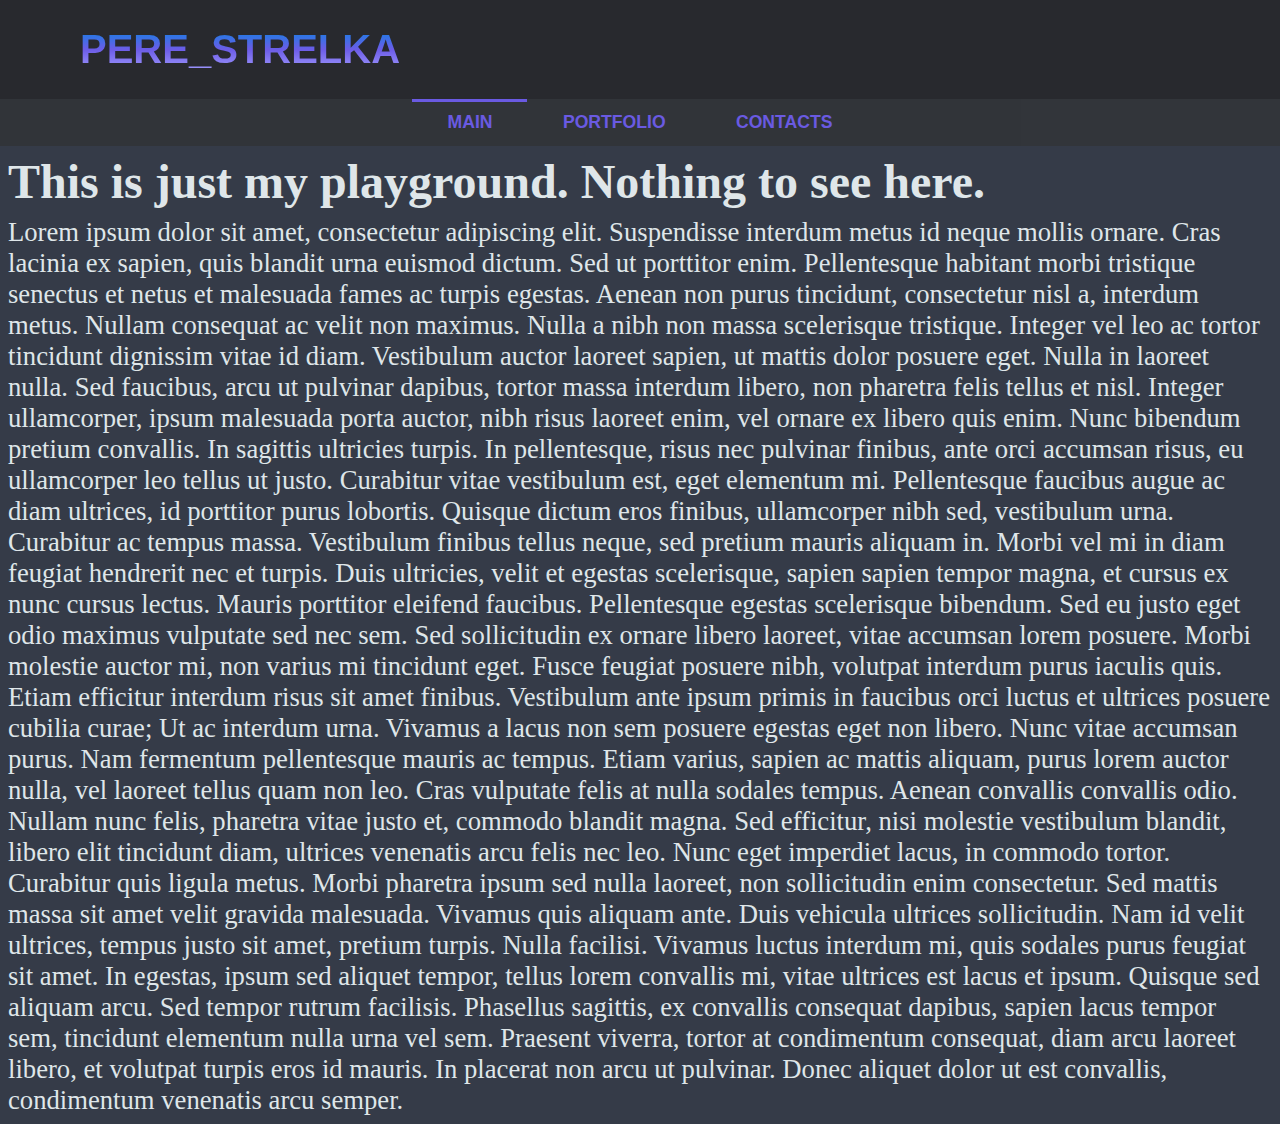
==== index.html @ 05ba36d9 "Update-test" ====
<!DOCTYPE html>
<html class="main">
<link rel="stylesheet" media="Screen" href="index-style.css" />
<link rel="stylesheet" media="handheld" href="index-mobile-style.css" />
<script type="text/javascript" src="scripts.js"></script>
<style>
  .nav-btn-main::before {
    transform: scaleX(1);
  }
</style>

<body class="general">
  <div class="header">
    <h1 class="header-nickname">PERE_STRELKA</h1>
  </div>

  <div class="navigation">
    <div class="nav-center">
      <button class="nav-btn nav-btn-main" onclick="window.location.href='index.html'"
        onmouseover="makeNavProperties( root, 'nav-btn-main' )" id="nav-btn-main">MAIN</button>
      <button class="nav-btn nav-btn-portfolio" onclick="window.location.href='portfolio.html'"
        onmouseover="makeNavProperties( root, 'nav-btn-portfolio' )" id="nav-btn-portfolio">PORTFOLIO</button>
      <button class="nav-btn nav-btn-contacts" onclick="window.location.href='contacts.html'"
        onmouseover="makeNavProperties( root, 'nav-btn-contacts' )" id="nav-btn-contacts">CONTACTS</button>
    </div>
  </div>


  <div class="body-div">
    <h1 class="title">This is just my playground. Nothing to see here.</h1>

    <p class="text">Lorem ipsum dolor sit amet, consectetur adipiscing elit. Suspendisse interdum metus id neque mollis
      ornare. Cras lacinia ex sapien, quis blandit urna euismod dictum. Sed ut porttitor enim. Pellentesque habitant
      morbi
      tristique senectus et netus et malesuada fames ac turpis egestas. Aenean non purus tincidunt, consectetur nisl a,
      interdum metus. Nullam consequat ac velit non maximus. Nulla a nibh non massa scelerisque tristique.

      Integer vel leo ac tortor tincidunt dignissim vitae id diam. Vestibulum auctor laoreet sapien, ut mattis dolor
      posuere eget. Nulla in laoreet nulla. Sed faucibus, arcu ut pulvinar dapibus, tortor massa interdum libero, non
      pharetra felis tellus et nisl. Integer ullamcorper, ipsum malesuada porta auctor, nibh risus laoreet enim, vel
      ornare ex libero quis enim. Nunc bibendum pretium convallis. In sagittis ultricies turpis. In pellentesque, risus
      nec pulvinar finibus, ante orci accumsan risus, eu ullamcorper leo tellus ut justo. Curabitur vitae vestibulum
      est,
      eget elementum mi. Pellentesque faucibus augue ac diam ultrices, id porttitor purus lobortis. Quisque dictum eros
      finibus, ullamcorper nibh sed, vestibulum urna. Curabitur ac tempus massa. Vestibulum finibus tellus neque, sed
      pretium mauris aliquam in. Morbi vel mi in diam feugiat hendrerit nec et turpis. Duis ultricies, velit et egestas
      scelerisque, sapien sapien tempor magna, et cursus ex nunc cursus lectus. Mauris porttitor eleifend faucibus.

      Pellentesque egestas scelerisque bibendum. Sed eu justo eget odio maximus vulputate sed nec sem. Sed sollicitudin
      ex
      ornare libero laoreet, vitae accumsan lorem posuere. Morbi molestie auctor mi, non varius mi tincidunt eget. Fusce
      feugiat posuere nibh, volutpat interdum purus iaculis quis. Etiam efficitur interdum risus sit amet finibus.
      Vestibulum ante ipsum primis in faucibus orci luctus et ultrices posuere cubilia curae;

      Ut ac interdum urna. Vivamus a lacus non sem posuere egestas eget non libero. Nunc vitae accumsan purus. Nam
      fermentum pellentesque mauris ac tempus. Etiam varius, sapien ac mattis aliquam, purus lorem auctor nulla, vel
      laoreet tellus quam non leo. Cras vulputate felis at nulla sodales tempus. Aenean convallis convallis odio. Nullam
      nunc felis, pharetra vitae justo et, commodo blandit magna. Sed efficitur, nisi molestie vestibulum blandit,
      libero
      elit tincidunt diam, ultrices venenatis arcu felis nec leo. Nunc eget imperdiet lacus, in commodo tortor.
      Curabitur
      quis ligula metus. Morbi pharetra ipsum sed nulla laoreet, non sollicitudin enim consectetur. Sed mattis massa sit
      amet velit gravida malesuada. Vivamus quis aliquam ante. Duis vehicula ultrices sollicitudin.

      Nam id velit ultrices, tempus justo sit amet, pretium turpis. Nulla facilisi. Vivamus luctus interdum mi, quis
      sodales purus feugiat sit amet. In egestas, ipsum sed aliquet tempor, tellus lorem convallis mi, vitae ultrices
      est
      lacus et ipsum. Quisque sed aliquam arcu. Sed tempor rutrum facilisis. Phasellus sagittis, ex convallis consequat
      dapibus, sapien lacus tempor sem, tincidunt elementum nulla urna vel sem. Praesent viverra, tortor at condimentum
      consequat, diam arcu laoreet libero, et volutpat turpis eros id mauris. In placerat non arcu ut pulvinar. Donec
      aliquet dolor ut est convallis, condimentum venenatis arcu semper.
    </p>
  </div>
</body>

<script type="text/javascript">
  makeNavProperties(root, 'nav-btn-main');
</script>

</html>
---- index-style.css ----
.general {
  --background-color-body: #353b48;
  --background-color-header: #28292e;
  --scrollbar-thumb-color: #636e72;
  --accent-color: #6c5ce7;
  --gradient-nickname-color1: #0984e3;
  --gradient-nickname-color3: #a29bfe;
  --nav-btn-hover-color: rgba(15, 13, 17, 0.7);
  --nav-background-color: #32353a;
  --light-text-color: #dfe6e9;

  --border-size: 3px;

  --nav-btn-anim: 250ms cubic-bezier(0.65, 0.05, 0.36, 1);


  background-color: var(--background-color-body);
  margin: 0 !important;
}

*, *::before, *::after {
  box-sizing: border-box;
}


::-webkit-scrollbar {
  width: 0.66em;
}

::-webkit-scrollbar-track {
  margin-block: 0.25em;
}

::-webkit-scrollbar-thumb {
  background: var(--scrollbar-thumb-color);
  border-radius: 75vw;
}

::-webkit-scrollbar-thumb:hover {
  background: #7f8c91;
}

@supports (scrollbar-color: var(--scrollbar-thumb-color) var(--background-color-body)) {
  * {
    scrollbar-color: var(--scrollbar-thumb-color) var(--background-color-body);
    scrollbar-width: auto;
  }
}




.header {
  display: block;
  height: auto;
  margin: 0;
  width: 100%;
  background-color: var(--background-color-header);
  align-content: center;
}

.header-nickname {
  text-align: center;
  font-family: 'Segoe UI', Tahoma, Geneva, Verdana, sans-serif;
  font-size: 2.5rem;
  background: -webkit-linear-gradient(var(--gradient-nickname-color1), var(--accent-color), var(--gradient-nickname-color3));
  -webkit-background-clip: text;
  background-clip: text;
  display: inline-block;
  -webkit-text-fill-color: transparent;
  margin-left: 2em;
}

.nav-btn {
  border: none;
  color: var(--accent-color);
  height: fit-content;
  width: fit-content;
  text-align: center;
  text-decoration: none;
  display: inline-block;
  font-size: 1.1rem;
  font-family: 'Segoe UI', Tahoma, Geneva, Verdana, sans-serif;
  font-weight: bold;
  height: 100%;
  background-color: inherit;
  overflow: hidden;
  vertical-align: middle;
  padding-top: 0.75em;
  padding-bottom: 0.75em;
  display: inline-block;

  margin-left: auto;
  margin-right: auto;
  padding-left: 2em;
  padding-right: 2em;
}

.nav-btn-main::before {
  content: "";
  position: absolute;
  width: var(--nav-btn-main-width);
  right: auto;
  left: var(--nav-btn-main-offset);
  top: 0;
  height: var(--border-size);
  background-color: var(--accent-color);
  transition: transform var(--nav-btn-anim);

  transform: scaleX(0);
}

.nav-btn-main:hover::before,
.nav-btn-main:focus::before {
  transform: scaleX(1);
} 

.nav-btn-portfolio::before {
  content: "";
  position: absolute;
  width: var(--nav-btn-portfolio-width);
  right: auto;
  left: var(--nav-btn-portfolio-offset);
  top: 0;
  height: var(--border-size);
  background-color: var(--accent-color);
  transition: transform var(--nav-btn-anim);

  transform: scaleX(0);
}

.nav-btn-portfolio:hover::before,
.nav-btn-portfolio:focus::before {
  transform: scaleX(1);
}

.nav-btn-contacts::before {
  content: "";
  position: absolute;
  width: var(--nav-btn-contacts-width);
  right: auto;
  left: var(--nav-btn-contacts-offset);
  top: 0;
  height: var(--border-size);
  background-color: var(--accent-color);
  transition: transform var(--nav-btn-anim);

  transform: scaleX(0);
}

.nav-btn-contacts:hover::before,
.nav-btn-contacts:focus::before {
  transform: scaleX(1);
}

.nav-center {
  display: table;
  margin-right: auto;
  margin-left: auto;
  overflow: hidden;
}

.navigation {
  background-color: var(--nav-background-color);
  width: 100%;
  vertical-align: middle;
  position: -webkit-sticky;
  position: sticky;
  top: 0em;
  opacity: 0.975;
}



.text {
  margin: 8px;
  font-size: 20pt;
  color: var(--light-text-color);
}

.title {
  margin: 8px;
  font-size: 36pt;
  color: var(--light-text-color);
}

/* .img-container {
  background-color: #000000;
  width: 100%;
}

.header-img {
  margin-left: auto;
  margin-right: auto;
  max-width: 100%;
  height: 100%;
  display: block;
}

@media screen and (max-width: 767px) {   
  .header-img {
    background: url("nick_cut1500x350.jpg");
  } 
}

@media screen and (min-width: 768px) {      
  .header-img {      
    background: url("nick_cut2000x350.jpg");
  }
  .img-container {
    height: 114px;
  }
} 
@media (min-width: 992px) {      
  .header-img {        
    background: url("nick_cut2560x350.jpg");
  } 
} */

/* @media (min-width: 1200px) {    
  .header-img {         
       background: url(http://subtlepatterns.com/patterns/paisley.png);
   } 
} */
---- index-mobile-style.css ----
.general {
    --background-color-body: #353b48;
    --background-color-header: #28292e;
    --scrollbar-thumb-color: #636e72;
    --accent-color: #6c5ce7;
    --gradient-nickname-color1: #0984e3;
    --gradient-nickname-color3: #a29bfe;
    --nav-btn-hover-color: rgba(15, 13, 17, 0.7);
    --nav-background-color: #32353a;
    --light-text-color: #dfe6e9;
  
    --border-size: 3px;
  
    --nav-btn-anim: 250ms cubic-bezier(0.65, 0.05, 0.36, 1);
  
  
    background-color: var(--background-color-body);
    margin: 0 !important;
  }
  
  *, *::before, *::after {
    box-sizing: border-box;
  }
  
  
  ::-webkit-scrollbar {
    width: 0.66em;
  }
  
  ::-webkit-scrollbar-track {
    margin-block: 0.25em;
  }
  
  ::-webkit-scrollbar-thumb {
    background: var(--scrollbar-thumb-color);
    border-radius: 75vw;
  }
  
  ::-webkit-scrollbar-thumb:hover {
    background: #7f8c91;
  }
  
  @supports (scrollbar-color: var(--scrollbar-thumb-color) var(--background-color-body)) {
    * {
      scrollbar-color: var(--scrollbar-thumb-color) var(--background-color-body);
      scrollbar-width: auto;
    }
  }
  
  
  
  
  .header {
    display: block;
    height: auto;
    margin: 0;
    width: 100%;
    background-color: var(--background-color-header);
    align-content: center;
  }
  
  .header-nickname {
    text-align: center;
    font-family: 'Segoe UI', Tahoma, Geneva, Verdana, sans-serif;
    font-size: 4rem;
    width: 100%;
    background: -webkit-linear-gradient(var(--gradient-nickname-color1), var(--accent-color), var(--gradient-nickname-color3));
    -webkit-background-clip: text;
    background-clip: text;
    display: inline-block;
    -webkit-text-fill-color: transparent;
    margin-left: auto;
    margin-right: auto;
  }
  
  .nav-btn {
    border: none;
    color: var(--accent-color);
    height: fit-content;
    width: fit-content;
    text-align: center;
    text-decoration: none;
    display: inline-block;
    font-size: 1.6rem;
    font-family: 'Segoe UI', Tahoma, Geneva, Verdana, sans-serif;
    font-weight: bold;
    height: 100%;
    background-color: inherit;
    overflow: hidden;
    vertical-align: middle;
    padding-top: 0.75em;
    padding-bottom: 0.75em;
    display: inline-block;
  }
  
  .nav-btn-main::before {
    content: "";
    position: absolute;
    width: var(--nav-btn-main-width);
    right: auto;
    left: var(--nav-btn-main-offset);
    top: 0;
    height: var(--border-size);
    background-color: var(--accent-color);
    transition: transform var(--nav-btn-anim);
  
    transform: scaleX(0);
  }
  
  .nav-btn-main:hover::before,
  .nav-btn-main:focus::before {
    transform: scaleX(1);
  } 
  
  .nav-btn-portfolio::before {
    content: "";
    position: absolute;
    width: var(--nav-btn-portfolio-width);
    right: auto;
    left: var(--nav-btn-portfolio-offset);
    top: 0;
    height: var(--border-size);
    background-color: var(--accent-color);
    transition: transform var(--nav-btn-anim);
  
    transform: scaleX(0);
  }
  
  .nav-btn-portfolio:hover::before,
  .nav-btn-portfolio:focus::before {
    transform: scaleX(1);
  }
  
  .nav-btn-contacts::before {
    content: "";
    position: absolute;
    width: var(--nav-btn-contacts-width);
    right: auto;
    left: var(--nav-btn-contacts-offset);
    top: 0;
    height: var(--border-size);
    background-color: var(--accent-color);
    transition: transform var(--nav-btn-anim);
  
    transform: scaleX(0);
  }
  
  .nav-btn-contacts:hover::before,
  .nav-btn-contacts:focus::before {
    transform: scaleX(1);
  }
  
  .nav-center {
    display: table;
    margin-right: auto;
    margin-left: auto;
    overflow: hidden;
  }
  
  .navigation {
    background-color: var(--nav-background-color);
    width: 100%;
    vertical-align: middle;
    position: -webkit-sticky;
    position: sticky;
    top: 0em;
    opacity: 0.975;
  }
  
  @media screen and (max-width: 475px) {
    .nav-btn {
      padding-left: 0.5em;
      padding-right: 0.5em;
      font-size: 1.2rem;
    }
    .header-nickname {
        font-size: 3rem;
    }
  }
  
  @media screen and (min-width: 475px) {    
    .nav-btn {
      padding-left: 0.8em;
      padding-right: 0.8em;
    }
  }
  
  
  
  .text {
    margin: 8px;
    font-size: 20pt;
    color: var(--light-text-color);
  }
  
  .title {
    margin: 8px;
    font-size: 36pt;
    color: var(--light-text-color);
  }
  
  /* .img-container {
    background-color: #000000;
    width: 100%;
  }
  
  .header-img {
    margin-left: auto;
    margin-right: auto;
    max-width: 100%;
    height: 100%;
    display: block;
  }
  
  @media screen and (max-width: 767px) {   
    .header-img {
      background: url("nick_cut1500x350.jpg");
    } 
  }
  
  @media screen and (min-width: 768px) {      
    .header-img {      
      background: url("nick_cut2000x350.jpg");
    }
    .img-container {
      height: 114px;
    }
  } 
  @media (min-width: 992px) {      
    .header-img {        
      background: url("nick_cut2560x350.jpg");
    } 
  } */
  
  /* @media (min-width: 1200px) {    
    .header-img {         
         background: url(http://subtlepatterns.com/patterns/paisley.png);
     } 
  } */
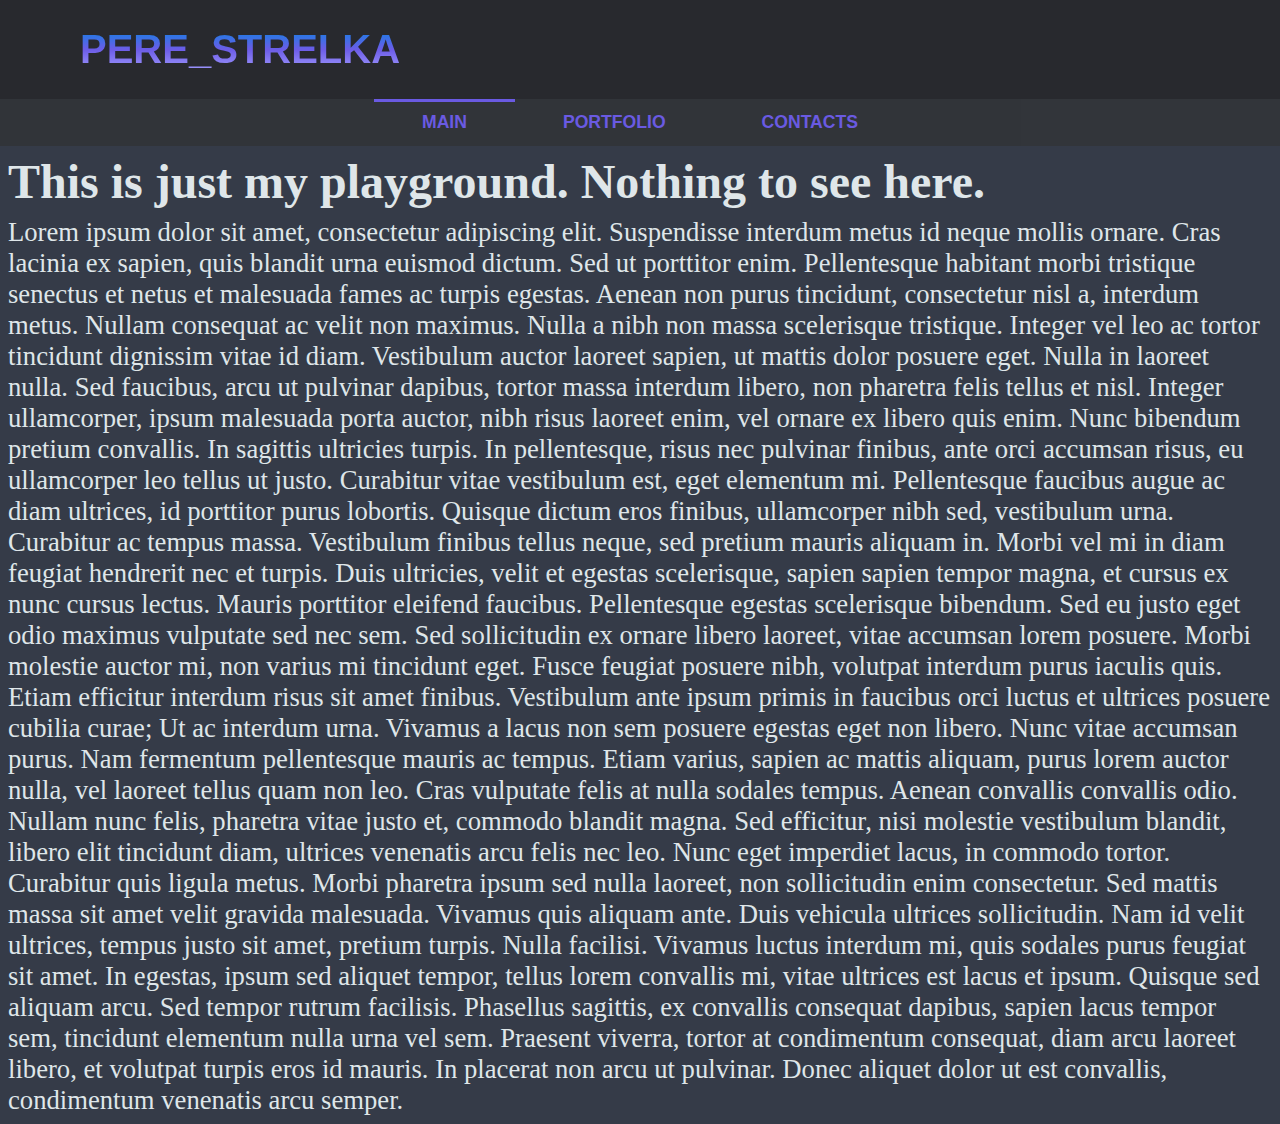
==== commit f0fcd90c: "Update" ====
--- a/index.html
+++ b/index.html
@@ -1,7 +1,6 @@
 <!DOCTYPE html>
 <html class="main">
-<link rel="stylesheet" media="Screen" href="index-style.css" />
-<link rel="stylesheet" media="handheld" href="index-mobile-style.css" />
+<link rel="stylesheet" href="index-style.css?v=3">
 <script type="text/javascript" src="scripts.js"></script>
 <style>
   .nav-btn-main::before {
--- a/index-style.css
+++ b/index-style.css
@@ -60,15 +60,12 @@
 }
 
 .header-nickname {
-  text-align: center;
   font-family: 'Segoe UI', Tahoma, Geneva, Verdana, sans-serif;
-  font-size: 2.5rem;
   background: -webkit-linear-gradient(var(--gradient-nickname-color1), var(--accent-color), var(--gradient-nickname-color3));
   -webkit-background-clip: text;
   background-clip: text;
   display: inline-block;
   -webkit-text-fill-color: transparent;
-  margin-left: 2em;
 }
 
 .nav-btn {
@@ -79,7 +76,6 @@
   text-align: center;
   text-decoration: none;
   display: inline-block;
-  font-size: 1.1rem;
   font-family: 'Segoe UI', Tahoma, Geneva, Verdana, sans-serif;
   font-weight: bold;
   height: 100%;
@@ -89,11 +85,8 @@
   padding-top: 0.75em;
   padding-bottom: 0.75em;
   display: inline-block;
-
   margin-left: auto;
   margin-right: auto;
-  padding-left: 2em;
-  padding-right: 2em;
 }
 
 .nav-btn-main::before {
@@ -184,38 +177,50 @@
   color: var(--light-text-color);
 }
 
-/* .img-container {
-  background-color: #000000;
-  width: 100%;
-}
-
-.header-img {
-  margin-left: auto;
-  margin-right: auto;
-  max-width: 100%;
-  height: 100%;
-  display: block;
-}
-
-@media screen and (max-width: 767px) {   
-  .header-img {
-    background: url("nick_cut1500x350.jpg");
-  } 
-}
-
-@media screen and (min-width: 768px) {      
-  .header-img {      
-    background: url("nick_cut2000x350.jpg");
-  }
-  .img-container {
-    height: 114px;
-  }
-} 
-@media (min-width: 992px) {      
-  .header-img {        
-    background: url("nick_cut2560x350.jpg");
-  } 
-} */
+@media screen and (max-width: 600px) {      
+  .header-nickname {
+    font-size: 5rem;
+    margin-left: auto;
+    margin-right: auto;
+    width: 100%;
+    text-align: center;
+  }
+  .nav-btn {
+    font-size: 2.5rem;
+
+    padding-left: 1rem;
+    padding-right: 1rem;
+  }
+} 
+
+@media screen and (min-width: 600px) and (max-width: 900px){      
+  .header-nickname {
+    font-size: 7rem;
+    margin-left: auto;
+    margin-right: auto;
+    width: 100%;
+    text-align: center;
+  }
+  .nav-btn {
+    font-size: 3rem;
+
+    padding-left: 2rem;
+    padding-right: 2rem;
+  }
+} 
+
+@media (min-width: 900px) {      
+  .header-nickname {
+    font-size: 2.5rem;
+    margin-left: 2em;
+  }
+  .nav-btn {
+    font-size: 1.1rem;
+
+    padding-left: 3rem;
+    padding-right: 3rem;
+  }
+} 
 
 /* @media (min-width: 1200px) {    
   .header-img {         
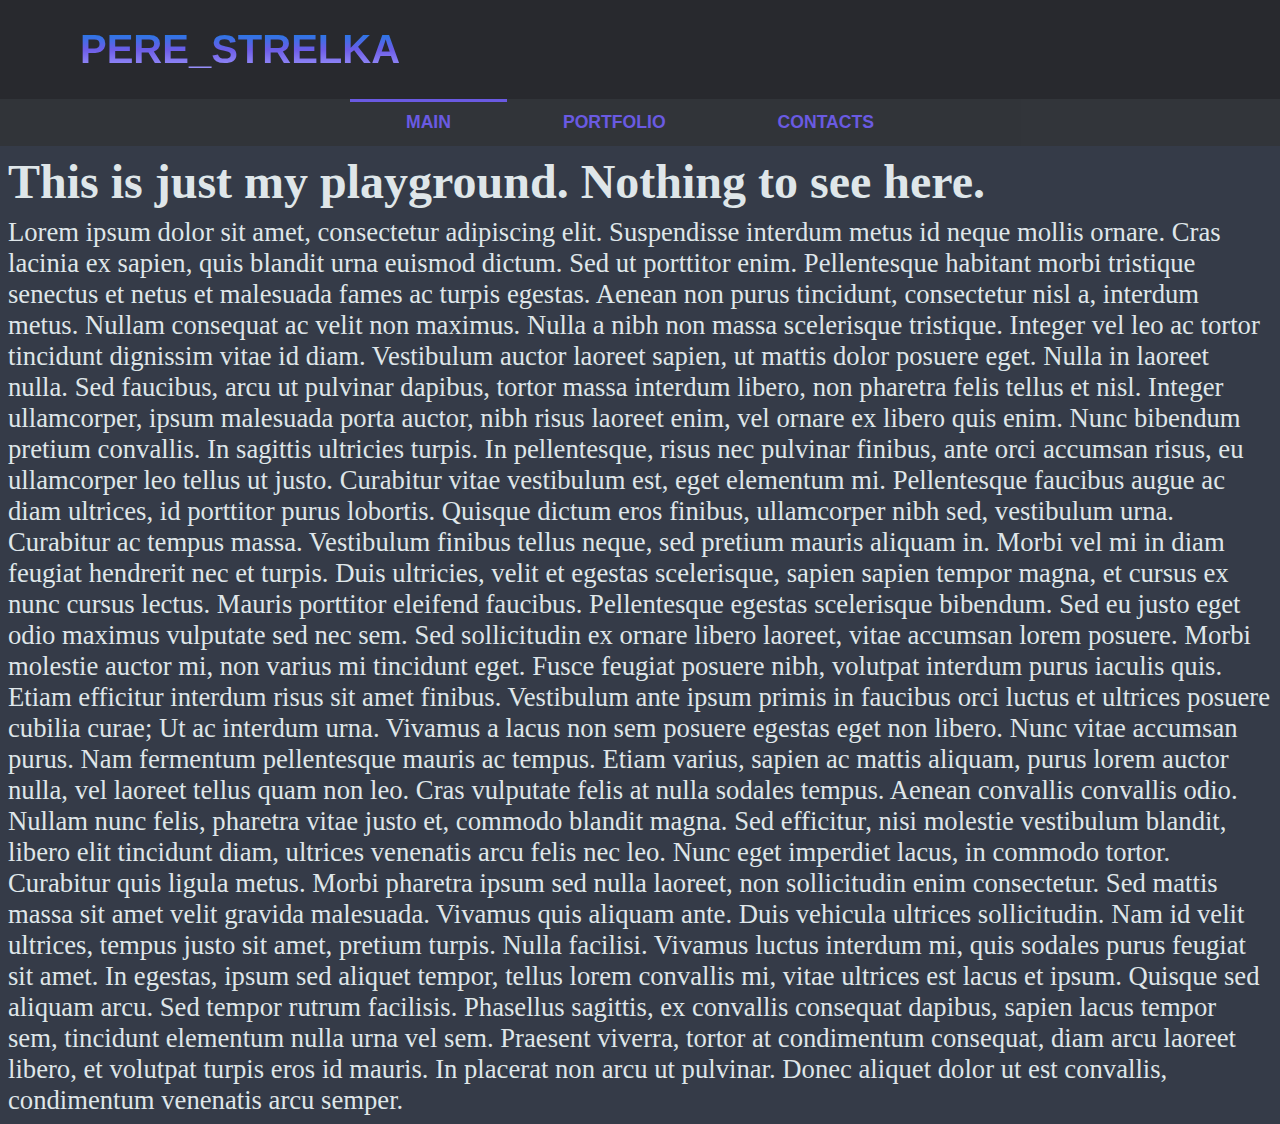
==== commit ed342d60: "Update" ====
--- a/index.html
+++ b/index.html
@@ -1,6 +1,6 @@
 <!DOCTYPE html>
 <html class="main">
-<link rel="stylesheet" href="index-style.css?v=3">
+<link rel="stylesheet" href="index-style.css?v=4">
 <script type="text/javascript" src="scripts.js"></script>
 <style>
   .nav-btn-main::before {
@@ -73,6 +73,7 @@
 </body>
 
 <script type="text/javascript">
+  initProperties();
   makeNavProperties(root, 'nav-btn-main');
 </script>
 
--- a/index-style.css
+++ b/index-style.css
@@ -60,15 +60,20 @@
 }
 
 .header-nickname {
+  font-size: var(--header-nickname-size);
+  width: 100%;
   font-family: 'Segoe UI', Tahoma, Geneva, Verdana, sans-serif;
   background: -webkit-linear-gradient(var(--gradient-nickname-color1), var(--accent-color), var(--gradient-nickname-color3));
   -webkit-background-clip: text;
   background-clip: text;
   display: inline-block;
   -webkit-text-fill-color: transparent;
+  margin-left: var(--header-nickname-margin-left);
+  margin-right: auto;
 }
 
 .nav-btn {
+  font-size: var(--nav-btn-text-size);
   border: none;
   color: var(--accent-color);
   height: fit-content;
@@ -87,6 +92,8 @@
   display: inline-block;
   margin-left: auto;
   margin-right: auto;
+  padding-left: var(--nav-btn-padding);
+  padding-right: var(--nav-btn-padding);
 }
 
 .nav-btn-main::before {
@@ -177,51 +184,6 @@
   color: var(--light-text-color);
 }
 
-@media screen and (max-width: 600px) {      
-  .header-nickname {
-    font-size: 5rem;
-    margin-left: auto;
-    margin-right: auto;
-    width: 100%;
-    text-align: center;
-  }
-  .nav-btn {
-    font-size: 2.5rem;
-
-    padding-left: 1rem;
-    padding-right: 1rem;
-  }
-} 
-
-@media screen and (min-width: 600px) and (max-width: 900px){      
-  .header-nickname {
-    font-size: 7rem;
-    margin-left: auto;
-    margin-right: auto;
-    width: 100%;
-    text-align: center;
-  }
-  .nav-btn {
-    font-size: 3rem;
-
-    padding-left: 2rem;
-    padding-right: 2rem;
-  }
-} 
-
-@media (min-width: 900px) {      
-  .header-nickname {
-    font-size: 2.5rem;
-    margin-left: 2em;
-  }
-  .nav-btn {
-    font-size: 1.1rem;
-
-    padding-left: 3rem;
-    padding-right: 3rem;
-  }
-} 
-
 /* @media (min-width: 1200px) {    
   .header-img {         
        background: url(http://subtlepatterns.com/patterns/paisley.png);
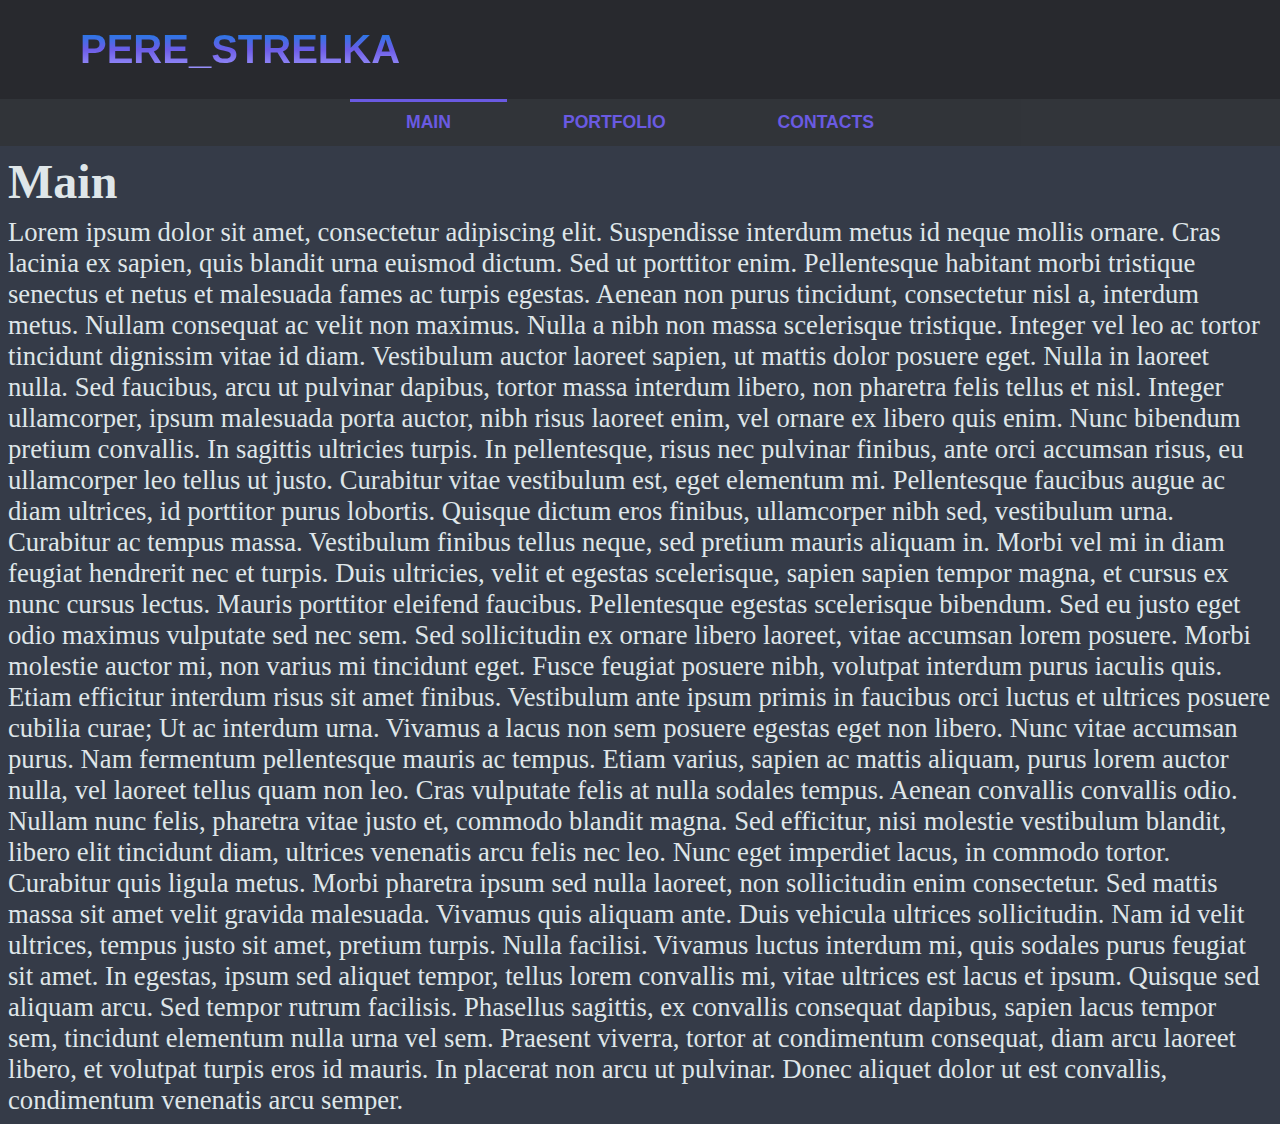
==== commit 6f6d5196: "Update" ====
--- a/index.html
+++ b/index.html
@@ -1,6 +1,7 @@
 <!DOCTYPE html>
+<title>Main page - Pere_Strelka</title>
 <html class="main">
-<link rel="stylesheet" href="index-style.css?v=4">
+<link rel="stylesheet" href="common-styles.css?v=4">
 <script type="text/javascript" src="scripts.js"></script>
 <style>
   .nav-btn-main::before {
@@ -10,7 +11,7 @@
 
 <body class="general">
   <div class="header">
-    <h1 class="header-nickname">PERE_STRELKA</h1>
+    <h1 class="header-nickname" onclick="window.location.href='index.html'">PERE_STRELKA</h1>
   </div>
 
   <div class="navigation">
@@ -26,7 +27,7 @@
 
 
   <div class="body-div">
-    <h1 class="title">This is just my playground. Nothing to see here.</h1>
+    <h1 class="title">Main</h1>
 
     <p class="text">Lorem ipsum dolor sit amet, consectetur adipiscing elit. Suspendisse interdum metus id neque mollis
       ornare. Cras lacinia ex sapien, quis blandit urna euismod dictum. Sed ut porttitor enim. Pellentesque habitant
--- a/common-styles.css
+++ b/common-styles.css
@@ -0,0 +1,194 @@
+.general {
+  --background-color-body: #353b48;
+  --background-color-header: #28292e;
+  --scrollbar-thumb-color: #636e72;
+  --accent-color: #6c5ce7;
+  --gradient-nickname-color1: #0984e3;
+  --gradient-nickname-color3: #a29bfe;
+  --nav-btn-hover-color: rgba(15, 13, 17, 0.7);
+  --nav-background-color: #32353a;
+  --light-text-color: #dfe6e9;
+
+  --border-size: 3px;
+
+  --nav-btn-anim: 250ms cubic-bezier(0.65, 0.05, 0.36, 1);
+
+
+  background-color: var(--background-color-body);
+  margin: 0 !important;
+}
+
+*, *::before, *::after {
+  box-sizing: border-box;
+}
+
+
+::-webkit-scrollbar {
+  width: 0.66em;
+}
+
+::-webkit-scrollbar-track {
+  margin-block: 0.25em;
+}
+
+::-webkit-scrollbar-thumb {
+  background: var(--scrollbar-thumb-color);
+  border-radius: 75vw;
+}
+
+::-webkit-scrollbar-thumb:hover {
+  background: #7f8c91;
+}
+
+@supports (scrollbar-color: var(--scrollbar-thumb-color) var(--background-color-body)) {
+  * {
+    scrollbar-color: var(--scrollbar-thumb-color) var(--background-color-body);
+    scrollbar-width: auto;
+  }
+}
+
+
+
+
+.header {
+  display: block;
+  height: auto;
+  margin: 0;
+  width: 100%;
+  background-color: var(--background-color-header);
+  align-content: center;
+}
+
+.header-nickname {
+  cursor: pointer;
+  font-size: var(--header-nickname-size);
+  width: var(--header-nickname-width);
+  text-align: var(--header-nickname-text-align);
+  font-family: 'Segoe UI', Tahoma, Geneva, Verdana, sans-serif;
+  background: -webkit-linear-gradient(var(--gradient-nickname-color1), var(--accent-color), var(--gradient-nickname-color3));
+  -webkit-background-clip: text;
+  background-clip: text;
+  display: inline-block;
+  -webkit-text-fill-color: transparent;
+  margin-left: var(--header-nickname-margin-left);
+  margin-right: auto;
+}
+
+.nav-btn {
+  font-size: var(--nav-btn-text-size);
+  border: none;
+  cursor: pointer;
+  color: var(--accent-color);
+  height: fit-content;
+  width: fit-content;
+  text-align: center;
+  text-decoration: none;
+  display: inline-block;
+  font-family: 'Segoe UI', Tahoma, Geneva, Verdana, sans-serif;
+  font-weight: bold;
+  height: 100%;
+  background-color: inherit;
+  overflow: hidden;
+  vertical-align: middle;
+  padding-top: 0.75em;
+  padding-bottom: 0.75em;
+  display: inline-block;
+  margin-left: auto;
+  margin-right: auto;
+  padding-left: var(--nav-btn-padding);
+  padding-right: var(--nav-btn-padding);
+}
+
+.nav-btn-main::before {
+  content: "";
+  position: absolute;
+  width: var(--nav-btn-main-width);
+  right: auto;
+  left: var(--nav-btn-main-offset);
+  top: 0;
+  height: var(--border-size);
+  background-color: var(--accent-color);
+  transition: transform var(--nav-btn-anim);
+
+  transform: scaleX(0);
+}
+
+.nav-btn-main:hover::before,
+.nav-btn-main:focus::before {
+  transform: scaleX(1);
+} 
+
+.nav-btn-portfolio::before {
+  content: "";
+  position: absolute;
+  width: var(--nav-btn-portfolio-width);
+  right: auto;
+  left: var(--nav-btn-portfolio-offset);
+  top: 0;
+  height: var(--border-size);
+  background-color: var(--accent-color);
+  transition: transform var(--nav-btn-anim);
+
+  transform: scaleX(0);
+}
+
+.nav-btn-portfolio:hover::before,
+.nav-btn-portfolio:focus::before {
+  transform: scaleX(1);
+}
+
+.nav-btn-contacts::before {
+  content: "";
+  position: absolute;
+  width: var(--nav-btn-contacts-width);
+  right: auto;
+  left: var(--nav-btn-contacts-offset);
+  top: 0;
+  height: var(--border-size);
+  background-color: var(--accent-color);
+  transition: transform var(--nav-btn-anim);
+
+  transform: scaleX(0);
+}
+
+.nav-btn-contacts:hover::before,
+.nav-btn-contacts:focus::before {
+  transform: scaleX(1);
+}
+
+.nav-center {
+  display: table;
+  margin-right: auto;
+  margin-left: auto;
+  overflow: hidden;
+}
+
+.navigation {
+  background-color: var(--nav-background-color);
+  width: 100%;
+  vertical-align: middle;
+  position: -webkit-sticky;
+  position: sticky;
+  top: 0em;
+  opacity: 0.975;
+}
+
+
+
+.text {
+  margin: 8px;
+  font-size: 20pt;
+  color: var(--light-text-color);
+}
+
+.title {
+  margin: 8px;
+  font-size: 36pt;
+  color: var(--light-text-color);
+}
+
+/* @media (min-width: 1200px) {    
+  .header-img {         
+       background: url(http://subtlepatterns.com/patterns/paisley.png);
+   } 
+} */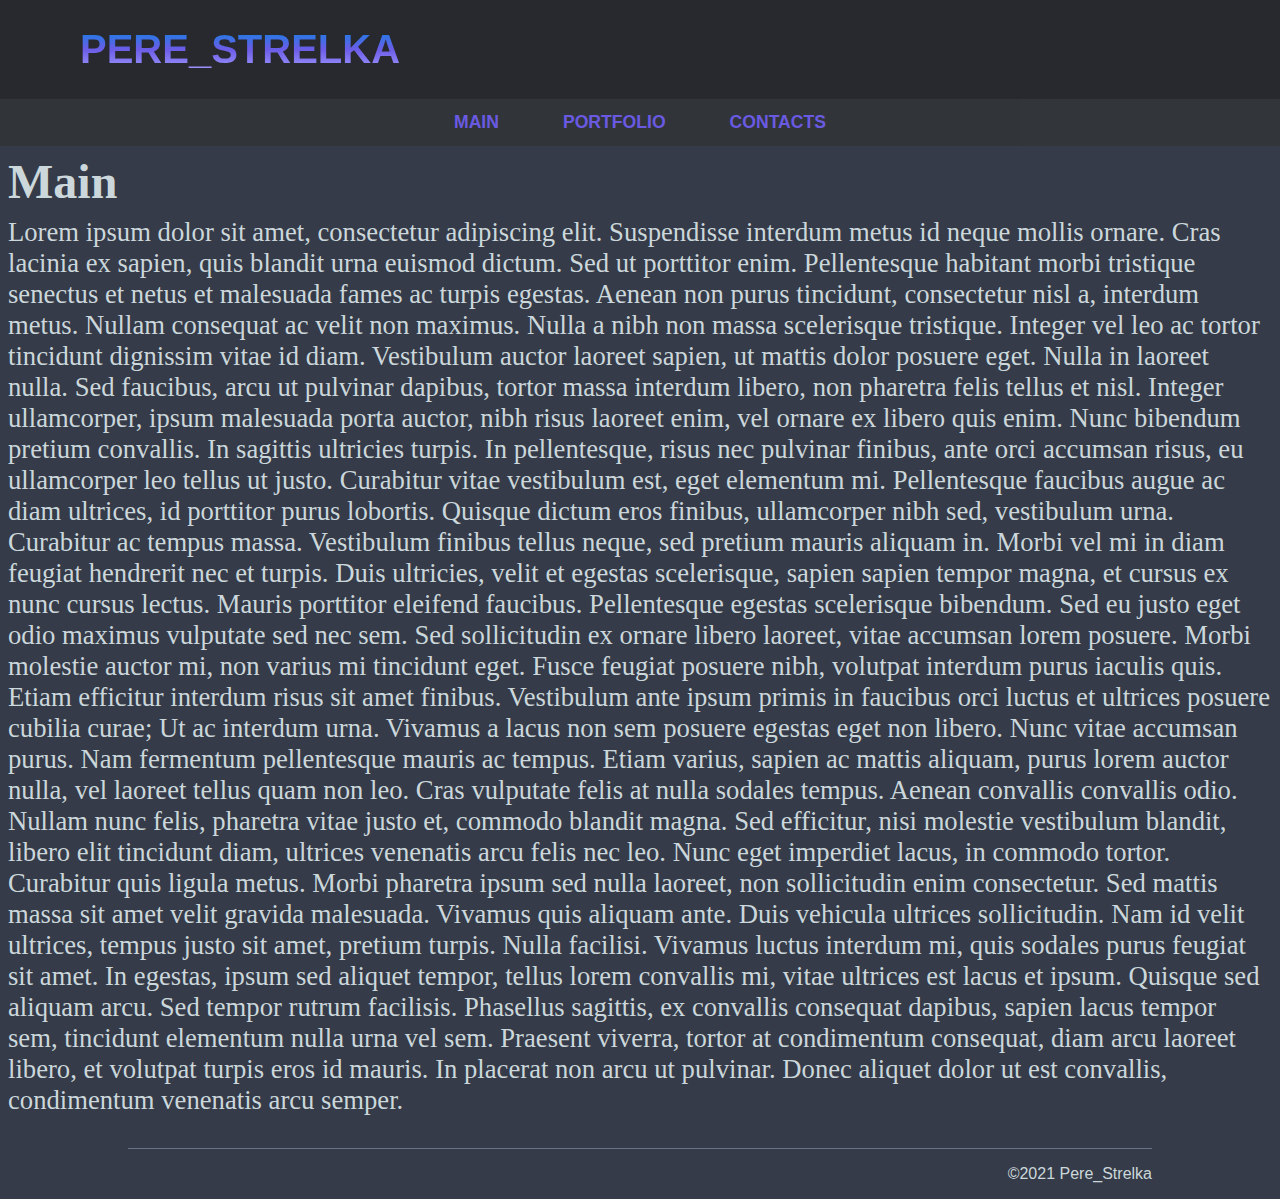
==== commit b7a1d1b0: "Major update" ====
--- a/index.html
+++ b/index.html
@@ -1,29 +1,33 @@
 <!DOCTYPE html>
-<title>Main page - Pere_Strelka</title>
 <html class="main">
-<link rel="stylesheet" href="common-styles.css?v=4">
-<script type="text/javascript" src="scripts.js"></script>
-<style>
-  .nav-btn-main::before {
-    transform: scaleX(1);
-  }
-</style>
+<head>
+  <title>Main page - Pere_Strelka</title>
+  <link rel="icon" href="">
+  <link rel="stylesheet" href="common-styles.css?v=4">
+  <script type="text/javascript" src="common-scripts.js"></script>
+  <style>
+    .nav-btn-main::before {
+      transform: scaleX(1);
+    }
+  </style>
+</head>
+
 
 <body class="general">
-  <div class="header">
+  <header class="header">
     <h1 class="header-nickname" onclick="window.location.href='index.html'">PERE_STRELKA</h1>
-  </div>
+  </header>
 
-  <div class="navigation">
+  <nav class="navigation">
     <div class="nav-center">
-      <button class="nav-btn nav-btn-main" onclick="window.location.href='index.html'"
-        onmouseover="makeNavProperties( root, 'nav-btn-main' )" id="nav-btn-main">MAIN</button>
-      <button class="nav-btn nav-btn-portfolio" onclick="window.location.href='portfolio.html'"
-        onmouseover="makeNavProperties( root, 'nav-btn-portfolio' )" id="nav-btn-portfolio">PORTFOLIO</button>
-      <button class="nav-btn nav-btn-contacts" onclick="window.location.href='contacts.html'"
-        onmouseover="makeNavProperties( root, 'nav-btn-contacts' )" id="nav-btn-contacts">CONTACTS</button>
+      <button class="nav-btn" onclick="window.location.href='index.html'"
+        id="nav-btn-main">MAIN</button>
+      <button class="nav-btn" onclick="window.location.href='portfolio/default.html'"
+        id="nav-btn-portfolio">PORTFOLIO</button>
+      <button class="nav-btn" onclick="window.location.href='contacts/default.html'"
+        id="nav-btn-contacts">CONTACTS</button>
     </div>
-  </div>
+  </nav>
 
 
   <div class="body-div">
@@ -71,11 +75,16 @@
       aliquet dolor ut est convallis, condimentum venenatis arcu semper.
     </p>
   </div>
+
+  <footer class="footer">
+    <div class="footer-content">
+      <div class="footer-copyright">©2021 Pere_Strelka</div>
+    </div>
+  </footer>
 </body>
 
 <script type="text/javascript">
-  initProperties();
-  makeNavProperties(root, 'nav-btn-main');
+  initDefaultProperties();
 </script>
 
 </html>--- a/common-styles.css
+++ b/common-styles.css
@@ -1,19 +1,21 @@
-.general {
+:root {
   --background-color-body: #353b48;
   --background-color-header: #28292e;
-  --scrollbar-thumb-color: #636e72;
+  --scrollbar-thumb-color: rgb(89, 98, 102);
+  --scrollbar-thumb-hover-color: rgb(103, 114, 119);
   --accent-color: #6c5ce7;
   --gradient-nickname-color1: #0984e3;
   --gradient-nickname-color3: #a29bfe;
   --nav-btn-hover-color: rgba(15, 13, 17, 0.7);
   --nav-background-color: #32353a;
-  --light-text-color: #dfe6e9;
+  --light-text-color: #cbd7db;
 
   --border-size: 3px;
 
   --nav-btn-anim: 250ms cubic-bezier(0.65, 0.05, 0.36, 1);
-
-
+}
+
+.general {
   background-color: var(--background-color-body);
   margin: 0 !important;
 }
@@ -37,7 +39,7 @@
 }
 
 ::-webkit-scrollbar-thumb:hover {
-  background: #7f8c91;
+  background: var(--scrollbar-thumb-hover-color);
 }
 
 @supports (scrollbar-color: var(--scrollbar-thumb-color) var(--background-color-body)) {
@@ -74,9 +76,28 @@
   margin-right: auto;
 }
 
+.navigation {
+  background-color: var(--nav-background-color);
+  width: 100%;
+  vertical-align: middle;
+  position: -webkit-sticky;
+  position: sticky;
+  top: 0em;
+  opacity: 0.975;
+  z-index: 100;
+}
+
+.nav-center {
+  display: table;
+  margin-right: auto;
+  margin-left: auto;
+  overflow: hidden;
+}
+
 .nav-btn {
   font-size: var(--nav-btn-text-size);
   border: none;
+  position: relative;
   cursor: pointer;
   color: var(--accent-color);
   height: fit-content;
@@ -95,16 +116,48 @@
   display: inline-block;
   margin-left: auto;
   margin-right: auto;
-  padding-left: var(--nav-btn-padding);
-  padding-right: var(--nav-btn-padding);
-}
-
-.nav-btn-main::before {
+  padding-left: var(--nav-btn-padding, 2rem);
+  padding-right: var(--nav-btn-padding, 2rem);
+
+  transition: all 200ms ease-in-out;
+}
+
+@media (max-width: 600px) {
+  .nav-btn-tablet {
+    --nav-btn-padding: 1.75rem;
+  }
+}
+
+@media (min-width: 600px) {
+  .nav-btn-tablet {
+    --nav-btn-padding: 2.5rem
+  }
+}
+
+@media (max-width: 450px) {
+  .nav-btn-destop {
+    --nav-btn-padding: 1.75rem;
+  }
+}
+
+@media (min-width: 450px) {
+  .nav-btn-destop {
+    --nav-btn-padding: 2.25rem;
+  }
+}
+
+@media (min-width: 600px) {
+  .nav-btn-destop {
+    --nav-btn-padding: 3.5rem;
+  }
+}
+
+.nav-btn::before {
   content: "";
   position: absolute;
-  width: var(--nav-btn-main-width);
-  right: auto;
-  left: var(--nav-btn-main-offset);
+  width: 100%;
+  right: 0;
+  left: 0;
   top: 0;
   height: var(--border-size);
   background-color: var(--accent-color);
@@ -113,67 +166,37 @@
   transform: scaleX(0);
 }
 
-.nav-btn-main:hover::before,
-.nav-btn-main:focus::before {
+.nav-btn:hover::before,
+.nav-btn:focus::before {
   transform: scaleX(1);
-} 
-
-.nav-btn-portfolio::before {
-  content: "";
-  position: absolute;
-  width: var(--nav-btn-portfolio-width);
-  right: auto;
-  left: var(--nav-btn-portfolio-offset);
-  top: 0;
-  height: var(--border-size);
-  background-color: var(--accent-color);
-  transition: transform var(--nav-btn-anim);
-
-  transform: scaleX(0);
-}
-
-.nav-btn-portfolio:hover::before,
-.nav-btn-portfolio:focus::before {
-  transform: scaleX(1);
-}
-
-.nav-btn-contacts::before {
-  content: "";
-  position: absolute;
-  width: var(--nav-btn-contacts-width);
-  right: auto;
-  left: var(--nav-btn-contacts-offset);
-  top: 0;
-  height: var(--border-size);
-  background-color: var(--accent-color);
-  transition: transform var(--nav-btn-anim);
-
-  transform: scaleX(0);
-}
-
-.nav-btn-contacts:hover::before,
-.nav-btn-contacts:focus::before {
-  transform: scaleX(1);
-}
-
-.nav-center {
-  display: table;
-  margin-right: auto;
-  margin-left: auto;
-  overflow: hidden;
-}
-
-.navigation {
-  background-color: var(--nav-background-color);
-  width: 100%;
-  vertical-align: middle;
-  position: -webkit-sticky;
-  position: sticky;
-  top: 0em;
-  opacity: 0.975;
-}
-
-
+}
+
+
+
+
+.footer {
+  margin-top: 2rem;
+  height: fit-content;
+  width: 100%;
+  display: var(--footer-display);
+  justify-content: center;
+}
+
+.footer-content {
+  border-top: 1px solid #828da8ad;
+  padding-top: 1rem;
+  padding-bottom: 1rem;
+  width: 80%;
+  height: auto;
+  display: flex;
+  justify-content: flex-end;
+}
+
+.footer-copyright {
+  font-size: 1rem;
+  color: var(--light-text-color);
+  font-family: 'Segoe UI', Tahoma, Geneva, Verdana, sans-serif;
+}
 
 .text {
   margin: 8px;
@@ -187,8 +210,28 @@
   color: var(--light-text-color);
 }
 
-/* @media (min-width: 1200px) {    
-  .header-img {         
-       background: url(http://subtlepatterns.com/patterns/paisley.png);
-   } 
-} */+.link {
+  position: relative;
+  cursor: pointer;
+  color: var(--accent-color);
+  text-decoration: none;
+  white-space: nowrap;
+}
+
+.link::after {
+  content: '';
+  position: absolute;
+  bottom: 0;
+  left: 0;
+  right: 0;
+  width: 100%;
+  height: 1px;
+  background-color: var(--accent-color);
+  transform: scaleX(0);
+
+  transition: transform 200ms ease-in-out;
+}
+
+.link:hover::after {
+  transform: scaleX(1);
+}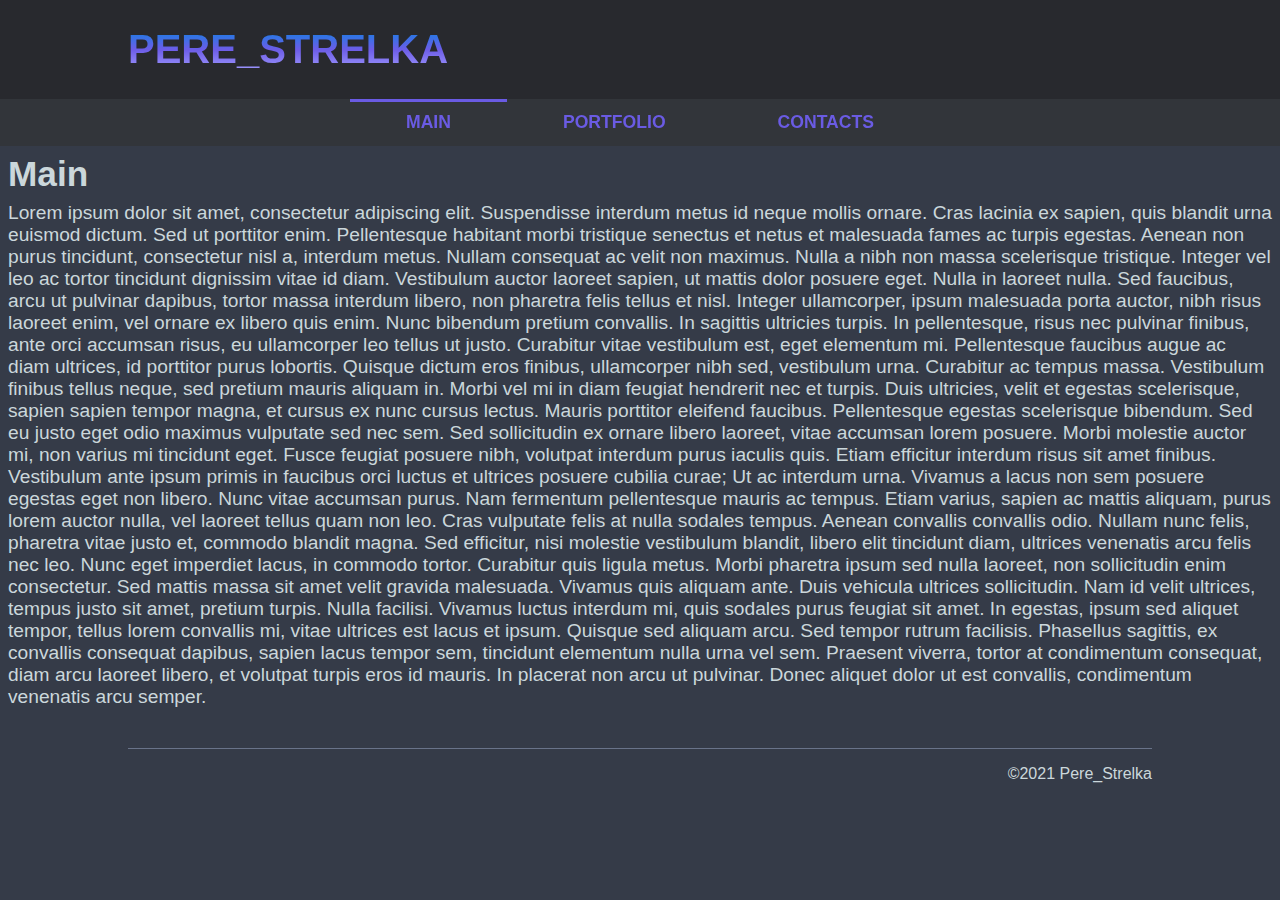
==== commit bc713dd0: "Refactoring plus patch" ====
--- a/index.html
+++ b/index.html
@@ -6,7 +6,7 @@
   <link rel="stylesheet" href="common-styles.css?v=4">
   <script type="text/javascript" src="common-scripts.js"></script>
   <style>
-    .nav-btn-main::before {
+    #nav-btn-main::before {
       transform: scaleX(1);
     }
   </style>
--- a/common-styles.css
+++ b/common-styles.css
@@ -4,6 +4,7 @@
   --scrollbar-thumb-color: rgb(89, 98, 102);
   --scrollbar-thumb-hover-color: rgb(103, 114, 119);
   --accent-color: #6c5ce7;
+  --light-accent-color: #7c6ee7;
   --gradient-nickname-color1: #0984e3;
   --gradient-nickname-color3: #a29bfe;
   --nav-btn-hover-color: rgba(15, 13, 17, 0.7);
@@ -100,7 +101,6 @@
   position: relative;
   cursor: pointer;
   color: var(--accent-color);
-  height: fit-content;
   width: fit-content;
   text-align: center;
   text-decoration: none;
@@ -113,13 +113,10 @@
   vertical-align: middle;
   padding-top: 0.75em;
   padding-bottom: 0.75em;
-  display: inline-block;
   margin-left: auto;
   margin-right: auto;
   padding-left: var(--nav-btn-padding, 2rem);
   padding-right: var(--nav-btn-padding, 2rem);
-
-  transition: all 200ms ease-in-out;
 }
 
 @media (max-width: 600px) {
@@ -134,20 +131,20 @@
   }
 }
 
-@media (max-width: 450px) {
-  .nav-btn-destop {
-    --nav-btn-padding: 1.75rem;
-  }
-}
-
-@media (min-width: 450px) {
-  .nav-btn-destop {
+@media (max-width: 480px) {
+  .nav-btn-desktop {
+    --nav-btn-padding: 1rem;
+  }
+}
+
+@media (min-width: 480px) {
+  .nav-btn-desktop {
     --nav-btn-padding: 2.25rem;
   }
 }
 
 @media (min-width: 600px) {
-  .nav-btn-destop {
+  .nav-btn-desktop {
     --nav-btn-padding: 3.5rem;
   }
 }
@@ -175,7 +172,7 @@
 
 
 .footer {
-  margin-top: 2rem;
+  padding-top: 2rem;
   height: fit-content;
   width: 100%;
   display: var(--footer-display);
@@ -200,13 +197,15 @@
 
 .text {
   margin: 8px;
-  font-size: 20pt;
+  font-size: 1.2rem;
+  font-family: 'Segoe UI', Tahoma, Geneva, Verdana, sans-serif;
   color: var(--light-text-color);
 }
 
 .title {
   margin: 8px;
-  font-size: 36pt;
+  font-size: 2.2rem;
+  font-family: 'Segoe UI', Tahoma, Geneva, Verdana, sans-serif;
   color: var(--light-text-color);
 }
 
@@ -228,10 +227,17 @@
   height: 1px;
   background-color: var(--accent-color);
   transform: scaleX(0);
-
-  transition: transform 200ms ease-in-out;
+  transform-origin: right;
+
+  transition: transform 300ms ease-in-out;
+}
+
+.link:hover {
+  color: var(--light-accent-color);
 }
 
 .link:hover::after {
   transform: scaleX(1);
+  transform-origin: left;
+  background-color: var(--light-accent-color);
 }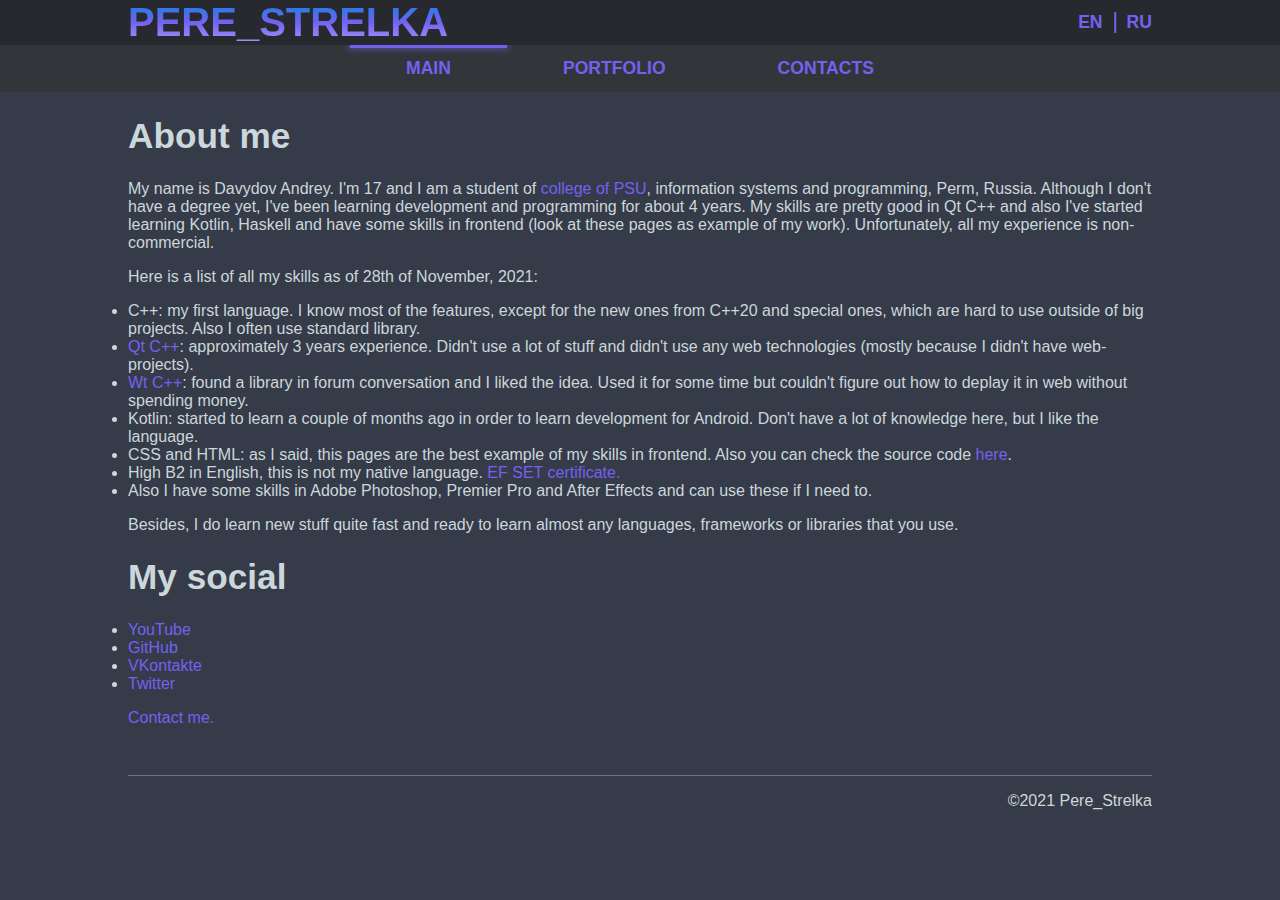
==== commit 1611f1f0: "Update (main page)" ====
--- a/index.html
+++ b/index.html
@@ -2,6 +2,7 @@
 <html class="main">
 <head>
   <title>Main page - Pere_Strelka</title>
+  <meta charset="utf-8" />
   <link rel="icon" href="">
   <link rel="stylesheet" href="common-styles.css?v=4">
   <script type="text/javascript" src="common-scripts.js"></script>
@@ -15,68 +16,79 @@
 
 <body class="general">
   <header class="header">
-    <h1 class="header-nickname" onclick="window.location.href='index.html'">PERE_STRELKA</h1>
+    <div class="header-container container">
+      <h1 class="header-nickname" onclick="window.location.href='index.html'">PERE_STRELKA</h1>
+      <div class="locale-btns-container">
+        <button class="locale-btn link" onclick="window.location.href='index.html'">EN</button>
+        <button class="locale-btn link" onclick="window.location.href='ru/index.html'">RU</button>
+      </div>
+    </div>    
   </header>
 
   <nav class="navigation">
     <div class="nav-center">
       <button class="nav-btn" onclick="window.location.href='index.html'"
         id="nav-btn-main">MAIN</button>
-      <button class="nav-btn" onclick="window.location.href='portfolio/default.html'"
+      <button class="nav-btn" onclick="window.location.href='en/portfolio/default.html'"
         id="nav-btn-portfolio">PORTFOLIO</button>
-      <button class="nav-btn" onclick="window.location.href='contacts/default.html'"
+      <button class="nav-btn" onclick="window.location.href='en/contacts/default.html'"
         id="nav-btn-contacts">CONTACTS</button>
     </div>
   </nav>
 
 
-  <div class="body-div">
-    <h1 class="title">Main</h1>
+  <div class="body-div container">
+    <h1>About me</h1>
 
-    <p class="text">Lorem ipsum dolor sit amet, consectetur adipiscing elit. Suspendisse interdum metus id neque mollis
-      ornare. Cras lacinia ex sapien, quis blandit urna euismod dictum. Sed ut porttitor enim. Pellentesque habitant
-      morbi
-      tristique senectus et netus et malesuada fames ac turpis egestas. Aenean non purus tincidunt, consectetur nisl a,
-      interdum metus. Nullam consequat ac velit non maximus. Nulla a nibh non massa scelerisque tristique.
+    <p>
+      My name is Davydov Andrey. I'm 17 and I am a student of 
+      <a class="link" href="http://www.kpo.psu.ru" target="_blank">college of PSU</a>, 
+      information systems and programming, Perm, Russia. Although I don't have a degree yet, 
+      I've been learning development and programming for about 4 years. 
+      My skills are pretty good in Qt C++ and also I've started learning Kotlin, 
+      Haskell and have some skills in frontend (look at these pages as example of my work). 
+      Unfortunately, all my experience is non-commercial.
+    </p>
+    <p>
+      Here is a list of all my skills as of 28th of November, 2021:
+      <datalist>
+        <li>C++: my first language. I know most of the features, except for the new 
+          ones from C++20 and special ones, which are hard to use outside of big projects. 
+          Also I often use standard library.</li>
+        <li><a class="link" href="https://www.qt.io" target="_blank">Qt C++</a>: approximately 3 
+          years experience. Didn't use a lot of stuff and didn't use any web technologies 
+          (mostly because I didn't have web-projects).</li>
+        <li><a class="link" href="https://www.webtoolkit.eu/wt" target="_blank">Wt C++</a>: found a 
+          library in forum conversation and I liked the idea. Used it for some time but couldn't figure
+           out how to deplay it in web without spending money.</li>
+        <li>Kotlin: started to learn a couple of months ago in order to learn development for Android.
+           Don't have a lot of knowledge here, but I like the language.</li>
+        <li>CSS and HTML: as I said, this pages are the best example of my skills in frontend. 
+          Also you can check the source code <a class="link" href="https://github.com/esperor/site">here</a>.</li>
+        <li>High B2 in English, this is not my native language. 
+          <a class="link" href="https://www.efset.org/cert/QgDmZh" target="_blank">EF SET certificate.</a></li>
+        <li>Also I have some skills in Adobe Photoshop, Premier Pro and After Effects and can use these if I need to.</li>
+      </datalist>
+    </p>
+    <p>
+      Besides, I do learn new stuff quite fast and ready to learn almost any languages, frameworks or libraries that you use.
+    </p>
 
-      Integer vel leo ac tortor tincidunt dignissim vitae id diam. Vestibulum auctor laoreet sapien, ut mattis dolor
-      posuere eget. Nulla in laoreet nulla. Sed faucibus, arcu ut pulvinar dapibus, tortor massa interdum libero, non
-      pharetra felis tellus et nisl. Integer ullamcorper, ipsum malesuada porta auctor, nibh risus laoreet enim, vel
-      ornare ex libero quis enim. Nunc bibendum pretium convallis. In sagittis ultricies turpis. In pellentesque, risus
-      nec pulvinar finibus, ante orci accumsan risus, eu ullamcorper leo tellus ut justo. Curabitur vitae vestibulum
-      est,
-      eget elementum mi. Pellentesque faucibus augue ac diam ultrices, id porttitor purus lobortis. Quisque dictum eros
-      finibus, ullamcorper nibh sed, vestibulum urna. Curabitur ac tempus massa. Vestibulum finibus tellus neque, sed
-      pretium mauris aliquam in. Morbi vel mi in diam feugiat hendrerit nec et turpis. Duis ultricies, velit et egestas
-      scelerisque, sapien sapien tempor magna, et cursus ex nunc cursus lectus. Mauris porttitor eleifend faucibus.
-
-      Pellentesque egestas scelerisque bibendum. Sed eu justo eget odio maximus vulputate sed nec sem. Sed sollicitudin
-      ex
-      ornare libero laoreet, vitae accumsan lorem posuere. Morbi molestie auctor mi, non varius mi tincidunt eget. Fusce
-      feugiat posuere nibh, volutpat interdum purus iaculis quis. Etiam efficitur interdum risus sit amet finibus.
-      Vestibulum ante ipsum primis in faucibus orci luctus et ultrices posuere cubilia curae;
-
-      Ut ac interdum urna. Vivamus a lacus non sem posuere egestas eget non libero. Nunc vitae accumsan purus. Nam
-      fermentum pellentesque mauris ac tempus. Etiam varius, sapien ac mattis aliquam, purus lorem auctor nulla, vel
-      laoreet tellus quam non leo. Cras vulputate felis at nulla sodales tempus. Aenean convallis convallis odio. Nullam
-      nunc felis, pharetra vitae justo et, commodo blandit magna. Sed efficitur, nisi molestie vestibulum blandit,
-      libero
-      elit tincidunt diam, ultrices venenatis arcu felis nec leo. Nunc eget imperdiet lacus, in commodo tortor.
-      Curabitur
-      quis ligula metus. Morbi pharetra ipsum sed nulla laoreet, non sollicitudin enim consectetur. Sed mattis massa sit
-      amet velit gravida malesuada. Vivamus quis aliquam ante. Duis vehicula ultrices sollicitudin.
-
-      Nam id velit ultrices, tempus justo sit amet, pretium turpis. Nulla facilisi. Vivamus luctus interdum mi, quis
-      sodales purus feugiat sit amet. In egestas, ipsum sed aliquet tempor, tellus lorem convallis mi, vitae ultrices
-      est
-      lacus et ipsum. Quisque sed aliquam arcu. Sed tempor rutrum facilisis. Phasellus sagittis, ex convallis consequat
-      dapibus, sapien lacus tempor sem, tincidunt elementum nulla urna vel sem. Praesent viverra, tortor at condimentum
-      consequat, diam arcu laoreet libero, et volutpat turpis eros id mauris. In placerat non arcu ut pulvinar. Donec
-      aliquet dolor ut est convallis, condimentum venenatis arcu semper.
+    <h1>My social</h1>
+    <p>
+      <datalist>
+        <li><a class="link" href="https://www.youtube.com/channel/UCoe0W6p2dTADbvWE-wkvaFA" target="_blank">YouTube</a></li>
+        <li><a class="link" href="https://github.com/esperor" target="_blank">GitHub</a></li>
+        <li><a class="link" href="https://vk.com/esperor" target="_blank">VKontakte</a></li>
+        <li><a class="link" href="https://twitter.com/pere_strelka" target="_blank">Twitter</a></li>
+      </datalist>
+    </p>
+    <p>
+      <a class="link" onclick="window.location.href='en/contacts/default.html'">Contact me.</a>
     </p>
   </div>
 
-  <footer class="footer">
+  <footer>
     <div class="footer-content">
       <div class="footer-copyright">©2021 Pere_Strelka</div>
     </div>
--- a/common-styles.css
+++ b/common-styles.css
@@ -3,18 +3,27 @@
   --background-color-header: #28292e;
   --scrollbar-thumb-color: rgb(89, 98, 102);
   --scrollbar-thumb-hover-color: rgb(103, 114, 119);
-  --accent-color: #6c5ce7;
+  --accent-color: #7362f0;
+  --accent-color-half: #7362f080;
   --light-accent-color: #7c6ee7;
   --gradient-nickname-color1: #0984e3;
   --gradient-nickname-color3: #a29bfe;
   --nav-btn-hover-color: rgba(15, 13, 17, 0.7);
-  --nav-background-color: #32353a;
+  --nav-background-color: #32353afa;
   --light-text-color: #cbd7db;
 
   --border-size: 3px;
 
+  --body-width: 90%;
   --nav-btn-anim: 250ms cubic-bezier(0.65, 0.05, 0.36, 1);
 }
+
+@media (orientation: landscape) {
+  :root {
+    --body-width: 80%;
+  }
+}
+
 
 .general {
   background-color: var(--background-color-body);
@@ -27,11 +36,11 @@
 
 
 ::-webkit-scrollbar {
-  width: 0.66em;
+  width: 0.66rem;
 }
 
 ::-webkit-scrollbar-track {
-  margin-block: 0.25em;
+  margin-block: 0.25rem;
 }
 
 ::-webkit-scrollbar-thumb {
@@ -54,45 +63,81 @@
 
 
 .header {
-  display: block;
+  height: var(--header-height);
+  margin: 0;
+  width: 100%;
+  background-color: var(--background-color-header);
+  display: flex;
+
+}
+
+.header-container {
+  display: flex;
   height: auto;
   margin: 0;
-  width: 100%;
-  background-color: var(--background-color-header);
-  align-content: center;
+  align-items: center;
+  gap: 3rem;
 }
 
 .header-nickname {
   cursor: pointer;
   font-size: var(--header-nickname-size);
-  width: var(--header-nickname-width);
-  text-align: var(--header-nickname-text-align);
+  width: auto;
   font-family: 'Segoe UI', Tahoma, Geneva, Verdana, sans-serif;
   background: -webkit-linear-gradient(var(--gradient-nickname-color1), var(--accent-color), var(--gradient-nickname-color3));
   -webkit-background-clip: text;
   background-clip: text;
   display: inline-block;
   -webkit-text-fill-color: transparent;
-  margin-left: var(--header-nickname-margin-left);
+  margin: 0;
   margin-right: auto;
+}
+
+.locale-btns-container {
+  display: flex;
+  flex-wrap: nowrap;
+  position: relative;
+  gap: 1.5rem;
+}
+
+.locale-btns-container::after {
+  content: '';
+  position: absolute;
+  left: 50%;
+  transform: translateX(-50%);
+  width: 1.5px;
+  background-color: var(--accent-color);
+  height: 100%;
+}
+
+.locale-btn {
+  position: relative;
+  border: none;
+  cursor: pointer;
+  background-color: transparent;
+  color: var(--accent-color);
+  font-size: var(--nav-btn-text-size);
+  font-weight: bold;
+  font-family: 'Segoe UI', Tahoma, Geneva, Verdana, sans-serif;
+  padding: 0;
 }
 
 .navigation {
   background-color: var(--nav-background-color);
   width: 100%;
   vertical-align: middle;
-  position: -webkit-sticky;
-  position: sticky;
+  position: sticky; 
   top: 0em;
-  opacity: 0.975;
   z-index: 100;
+  overflow: hidden;
 }
 
 .nav-center {
-  display: table;
+  display: flex;
   margin-right: auto;
   margin-left: auto;
-  overflow: hidden;
+  width: -moz-fit-content;
+  width: fit-content; 
 }
 
 .nav-btn {
@@ -109,7 +154,6 @@
   font-weight: bold;
   height: 100%;
   background-color: inherit;
-  overflow: hidden;
   vertical-align: middle;
   padding-top: 0.75em;
   padding-bottom: 0.75em;
@@ -117,33 +161,35 @@
   margin-right: auto;
   padding-left: var(--nav-btn-padding, 2rem);
   padding-right: var(--nav-btn-padding, 2rem);
-}
-
-@media (max-width: 600px) {
+
+  transition: all 500ms ease;
+}
+
+@media (max-width: 700px) {
   .nav-btn-tablet {
     --nav-btn-padding: 1.75rem;
   }
 }
 
-@media (min-width: 600px) {
+@media (min-width: 700px) {
   .nav-btn-tablet {
     --nav-btn-padding: 2.5rem
   }
 }
 
-@media (max-width: 480px) {
+@media only screen and (max-width: 550px) {
   .nav-btn-desktop {
     --nav-btn-padding: 1rem;
   }
 }
 
-@media (min-width: 480px) {
+@media only screen and (min-width: 550px) {
   .nav-btn-desktop {
     --nav-btn-padding: 2.25rem;
   }
 }
 
-@media (min-width: 600px) {
+@media only screen and (min-width: 700px) {
   .nav-btn-desktop {
     --nav-btn-padding: 3.5rem;
   }
@@ -158,6 +204,7 @@
   top: 0;
   height: var(--border-size);
   background-color: var(--accent-color);
+  box-shadow: 0px 0px 6px 2px var(--accent-color-half);
   transition: transform var(--nav-btn-anim);
 
   transform: scaleX(0);
@@ -168,19 +215,26 @@
   transform: scaleX(1);
 }
 
-
-
-
-.footer {
+.container {
+  width: var(--body-width);
+  margin-left: auto !important;
+  margin-right: auto !important;
+}
+
+
+
+
+
+footer {
+  position: relative;
   padding-top: 2rem;
-  height: fit-content;
-  width: 100%;
-  display: var(--footer-display);
+  width: 100%;
+  display: flex;
   justify-content: center;
 }
 
 .footer-content {
-  border-top: 1px solid #828da8ad;
+  border-top: 0.1rem solid #828da8ad;
   padding-top: 1rem;
   padding-bottom: 1rem;
   width: 80%;
@@ -190,21 +244,19 @@
 }
 
 .footer-copyright {
-  font-size: 1rem;
+  font-size: calc(var(--text-font-size) * 0.8);
+  font-family: 'Segoe UI', Tahoma, Geneva, Verdana, sans-serif;
   color: var(--light-text-color);
-  font-family: 'Segoe UI', Tahoma, Geneva, Verdana, sans-serif;
-}
-
-.text {
-  margin: 8px;
-  font-size: 1.2rem;
+}
+
+p, li {
+  font-size: var(--text-font-size);
   font-family: 'Segoe UI', Tahoma, Geneva, Verdana, sans-serif;
   color: var(--light-text-color);
 }
 
-.title {
-  margin: 8px;
-  font-size: 2.2rem;
+h1 {
+  font-size: min(4vh, 2.2rem);
   font-family: 'Segoe UI', Tahoma, Geneva, Verdana, sans-serif;
   color: var(--light-text-color);
 }
@@ -215,6 +267,7 @@
   color: var(--accent-color);
   text-decoration: none;
   white-space: nowrap;
+  transition: color 200ms ease;
 }
 
 .link::after {
@@ -224,7 +277,7 @@
   left: 0;
   right: 0;
   width: 100%;
-  height: 1px;
+  height: 0.05em;
   background-color: var(--accent-color);
   transform: scaleX(0);
   transform-origin: right;
